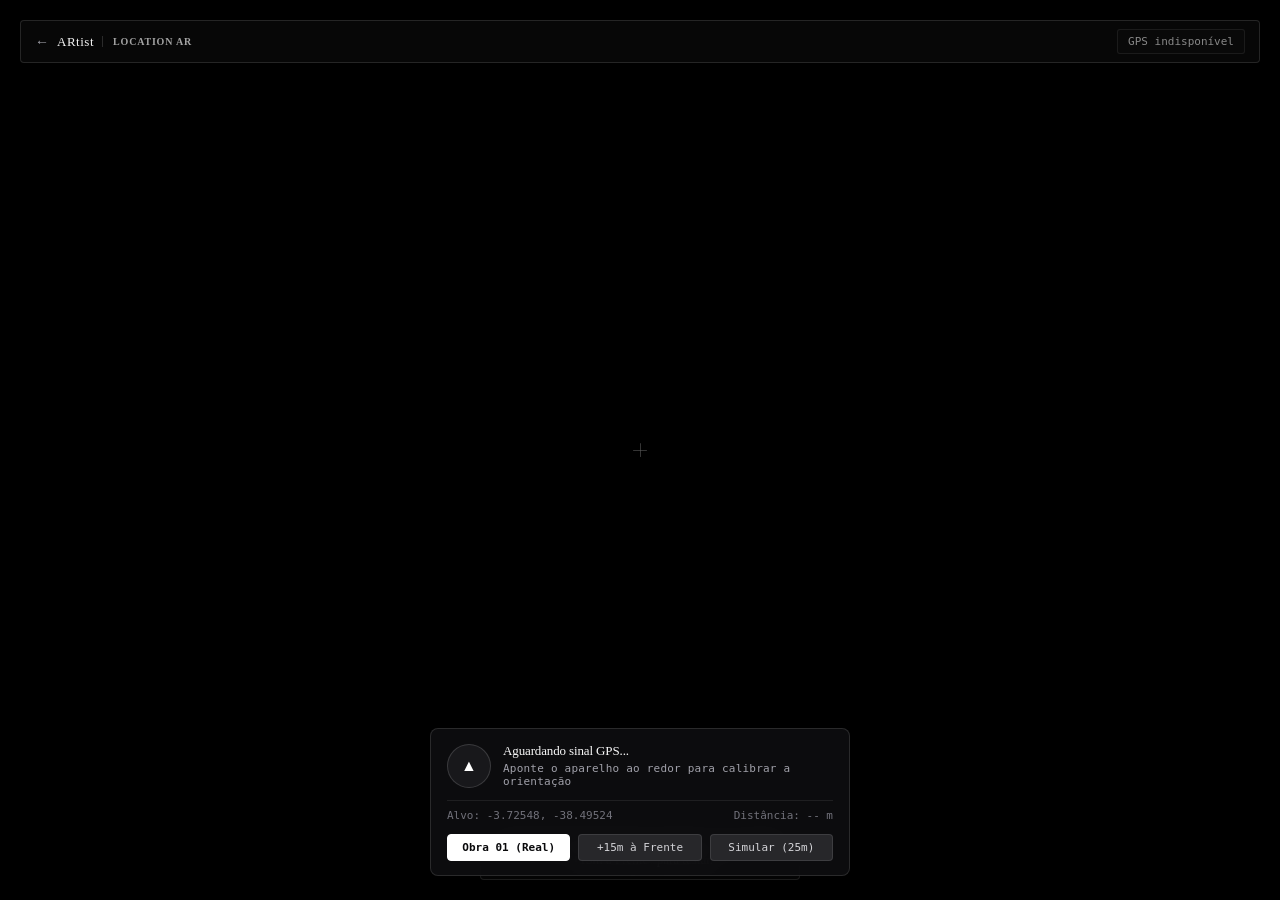
==== test-location.html @ b6c01a58 "feat(ar-nft): definir posicoes calibradas pelo usuario como padrao e adicionar suite tatil de estabi" ====
<!doctype html>
<html lang="pt-BR">
<head>
  <meta charset="utf-8" />
  <meta http-equiv="X-UA-Compatible" content="IE=edge" />
  <meta name="viewport" content="width=device-width, initial-scale=1.0, maximum-scale=1.0, user-scalable=no, viewport-fit=cover" />
  <meta name="theme-color" content="#09090b" />
  <title>ARtist • Location AR (LocAR.js)</title>

  <!-- Estilos da Interface WebAR -->
  <link rel="stylesheet" href="css/main.css" />

  <!--
    Mapeamento de Módulos ES (Import Map):
    Carrega o Three.js r170 e o LocAR.js v0.2.12 de alta precisão diretamente sem A-Frame.
  -->
  <script type="importmap">
  {
    "imports": {
      "three": "./js/libs/three.module.js",
      "locar": "./js/libs/locar.es.js"
    }
  }
  </script>

  <!-- Polyfill de suporte a Import Maps para navegadores legados (versão estável local) -->
  <script async src="js/libs/es-module-shims.js"></script>
</head>

<body class="locar-mode" style="margin: 0; overflow: hidden; background: #000000;">
  <!-- Canvas WebGL gerenciado pelo Three.js / LocAR -->
  <canvas id="webgl-canvas"></canvas>

  <!-- Retículo sutil no centro geométrico da câmera -->
  <div class="ar-center-reticle" id="center-reticle" aria-hidden="true"></div>

  <!-- Camada de Interface Superior e Inferior (WebAR HUD) -->
  <div class="ar-overlay">
    <!-- Cabeçalho -->
    <header class="ar-header">
      <div style="display: flex; align-items: center; gap: 8px;">
        <a href="index.html" style="color: #a1a1aa; text-decoration: none; font-size: 14px; font-weight: 500; display: inline-flex; align-items: center;" aria-label="Voltar ao início">
          ←
        </a>
        <span class="ar-title">ARtist</span>
        <span class="ar-badge">Location AR</span>
      </div>
      <span class="ar-meta-info" id="gps-status-badge">Iniciando sensores...</span>
    </header>

    <!-- Indicador de Status Central -->
    <div class="ar-instruction-container">
      <div class="ar-instruction" id="status-box">
        Iniciando câmera HD e sensores de movimento...
      </div>
    </div>

    <!-- HUD Inferior: Navegação Espacial e Calibração Direcional -->
    <footer class="ar-location-hud">
      <div class="ar-direction-row">
        <div class="ar-compass-dial" id="compass-dial">
          <div class="ar-compass-needle" id="compass-needle">▲</div>
        </div>
        <div class="ar-direction-content">
          <div class="ar-direction-title" id="direction-title">
            <span>Aguardando sinal GPS...</span>
            <span class="ar-aligned-badge" id="aligned-badge" style="display: none;"></span>
          </div>
          <div class="ar-direction-hint" id="direction-hint">
            Aponte o aparelho ao redor para calibrar a orientação
          </div>
        </div>
      </div>

      <div class="ar-location-stats">
        <span id="target-coords-text">Alvo: -3.72548, -38.49524</span>
        <span id="distance-text">Distância: -- m</span>
      </div>

      <div class="ar-location-actions">
        <button type="button" class="ar-action-btn is-active" id="btn-target-home">Obra 01 (Real)</button>
        <button type="button" class="ar-action-btn" id="btn-target-ahead">+15m à Frente</button>
        <button type="button" class="ar-action-btn" id="btn-target-simulate">Simular (25m)</button>
      </div>
    </footer>
  </div>

  <!-- Lógica Principal em ES Module com LocAR e Three.js -->
  <script type="module">
    import * as THREE from 'three';
    import { App } from 'locar';

    // Coordenadas geográficas reais da Obra 01 (-3.72548, -38.49524)
    const HOME_COORDS = {
      latitude: -3.7254797710047827,
      longitude: -38.49523751122274
    };

    let currentTarget = { ...HOME_COORDS };
    let currentTargetMode = 'home'; // 'home' | 'ahead' | 'simulate'

    let locarInstance = null;
    let appInstance = null;
    let pinSprite = null;
    let firstGpsReceived = false;

    // Variáveis de amortecimento suave (Lerp) dos ângulos
    let smoothedYaw = 0;
    let smoothedPitch = 0;
    let isAligned = false;

    // Elementos da interface
    const canvas = document.getElementById('webgl-canvas');
    const statusBox = document.getElementById('status-box');
    const gpsBadge = document.getElementById('gps-status-badge');
    const compassDial = document.getElementById('compass-dial');
    const compassNeedle = document.getElementById('compass-needle');
    const directionTitle = document.getElementById('direction-title');
    const directionHint = document.getElementById('direction-hint');
    const distanceText = document.getElementById('distance-text');
    const targetCoordsText = document.getElementById('target-coords-text');
    const alignedBadge = document.getElementById('aligned-badge');
    const centerReticle = document.getElementById('center-reticle');

    const btnHome = document.getElementById('btn-target-home');
    const btnAhead = document.getElementById('btn-target-ahead');
    const btnSimulate = document.getElementById('btn-target-simulate');

    // Criação do Sprite 2D de alta definição do Pin
    function createPinSprite() {
      const textureLoader = new THREE.TextureLoader();
      const pinTexture = textureLoader.load('assets/location/pin.png');
      pinTexture.colorSpace = THREE.SRGBColorSpace;

      const spriteMaterial = new THREE.SpriteMaterial({
        map: pinTexture,
        transparent: true,
        depthTest: false
      });

      const sprite = new THREE.Sprite(spriteMaterial);
      sprite.scale.set(4, 4, 1);
      return sprite;
    }

    // Cálculo geodésico de distância (Haversine)
    function calcDistance(lat1, lon1, lat2, lon2) {
      const R = 6371000;
      const dLat = (lat2 - lat1) * Math.PI / 180;
      const dLon = (lon2 - lon1) * Math.PI / 180;
      const a =
        Math.sin(dLat / 2) ** 2 +
        Math.cos(lat1 * Math.PI / 180) * Math.cos(lat2 * Math.PI / 180) *
        Math.sin(dLon / 2) ** 2;
      return R * 2 * Math.atan2(Math.sqrt(a), Math.sqrt(1 - a));
    }

    // Atualiza a posição do objeto no mundo 3D quando o alvo muda
    function repositionPinToTarget() {
      if (!locarInstance || !pinSprite) return;
      try {
        const [x, z] = locarInstance.lonLatToWorldCoords(currentTarget.longitude, currentTarget.latitude);
        pinSprite.position.set(x, 2.0, z);
      } catch (err) {
        console.warn('Posição inicial do LocAR ainda não determinada:', err);
      }
    }

    // Loop de renderização e cálculo da orientação espacial a 60 FPS
    function onAnimationFrame() {
      requestAnimationFrame(onAnimationFrame);

      if (!appInstance || !pinSprite || !locarInstance) return;

      // Animação sutil de levitação flutuante do pin
      const time = performance.now() * 0.0025;
      pinSprite.position.y = 2.0 + Math.sin(time) * 0.22;

      // Vetor entre a câmera e o alvo no espaço tridimensional
      const deltaWorld = new THREE.Vector3().subVectors(pinSprite.position, appInstance.camera.position);
      const distance3D = deltaWorld.length();

      // Escala dinâmica suave baseada na distância real
      const dynamicScale = Math.min(Math.max(distance3D * 0.22, 3.2), 30.0);
      pinSprite.scale.set(dynamicScale, dynamicScale, 1);

      // Transforma o vetor para o espaço local da câmera
      const invCamQuat = appInstance.camera.quaternion.clone().invert();
      const localTarget = deltaWorld.clone().applyQuaternion(invCamQuat);

      // Ângulo horizontal (Yaw: -180 a +180)
      const rawYawDeg = Math.atan2(localTarget.x, -localTarget.z) * (180 / Math.PI);

      // Ângulo vertical (Pitch: -90 a +90)
      const planeDistance = Math.hypot(localTarget.x, localTarget.z);
      const rawPitchDeg = Math.atan2(localTarget.y, Math.max(planeDistance, 0.001)) * (180 / Math.PI);

      // Interpolação suave (Lerp) contornando a transição de 180°/-180°
      let diffYaw = rawYawDeg - smoothedYaw;
      while (diffYaw > 180) diffYaw -= 360;
      while (diffYaw < -180) diffYaw += 360;
      smoothedYaw += diffYaw * 0.18;

      smoothedPitch += (rawPitchDeg - smoothedPitch) * 0.18;

      updateSpatialHUD(smoothedYaw, smoothedPitch, distance3D, localTarget.z < 0);
    }

    // Atualização de elementos da interface direcional
    function updateSpatialHUD(yaw, pitch, distance, isInFront) {
      const distFormatted = distance < 1000
        ? `${distance.toFixed(1)} m`
        : `${(distance / 1000).toFixed(2)} km`;
      distanceText.textContent = `Distância: ${distFormatted}`;

      compassNeedle.style.transform = `rotate(${yaw}deg)`;

      const absYaw = Math.abs(yaw);
      const absPitch = Math.abs(pitch);

      // Alinhado quando o alvo está na frente e dentro da margem de mira de ~18°
      const aligned = isInFront && absYaw < 18 && absPitch < 18;

      if (aligned !== isAligned) {
        isAligned = aligned;
        if (aligned) {
          compassDial.classList.add('is-aligned');
          centerReticle.classList.add('is-aligned');
          alignedBadge.style.display = 'inline-block';
        } else {
          compassDial.classList.remove('is-aligned');
          centerReticle.classList.remove('is-aligned');
          alignedBadge.style.display = 'none';
        }
      }

      if (aligned) {
        directionTitle.firstElementChild.textContent = 'Alvo em mira • À sua frente';
        compassNeedle.textContent = '◎';
        directionHint.textContent = `Pin visível a ${distFormatted} • Obra alinhada`;
        statusBox.textContent = `Alvo alinhado na câmera (${distFormatted})`;
        return;
      }

      compassNeedle.textContent = '▲';

      let yawText = '';
      if (absYaw >= 120) {
        yawText = `Gire para trás ↻ (${Math.round(absYaw)}°)`;
      } else if (yaw > 16) {
        yawText = `Gire para a direita → ${Math.round(yaw)}°`;
      } else if (yaw < -16) {
        yawText = `← Gire para a esquerda ${Math.round(absYaw)}°`;
      } else {
        yawText = 'Alvo alinhado horizontalmente';
      }

      let pitchText = '';
      if (pitch > 16) {
        pitchText = `Incline para cima ↑ (${Math.round(pitch)}°)`;
      } else if (pitch < -16) {
        pitchText = `Incline para baixo ↓ (${Math.round(absPitch)}°)`;
      } else {
        pitchText = 'Mantenha na horizontal';
      }

      directionTitle.firstElementChild.textContent = yawText;
      directionHint.textContent = `${pitchText} • Distância: ${distFormatted}`;
      statusBox.textContent = `${yawText} • ${pitchText}`;
    }

    // Troca de botões ativos
    function updateButtonStates(activeBtn) {
      [btnHome, btnAhead, btnSimulate].forEach(btn => btn.classList.remove('is-active'));
      activeBtn.classList.add('is-active');
    }

    // Ações dos botões de teste e calibração
    btnHome.addEventListener('click', () => {
      currentTargetMode = 'home';
      currentTarget = { ...HOME_COORDS };
      updateButtonStates(btnHome);
      targetCoordsText.textContent = `Alvo: ${currentTarget.latitude.toFixed(5)}, ${currentTarget.longitude.toFixed(5)}`;
      repositionPinToTarget();
      statusBox.textContent = 'Alvo definido para Obra 01 (-3.72548, -38.49524)';
    });

    btnAhead.addEventListener('click', () => {
      currentTargetMode = 'ahead';
      updateButtonStates(btnAhead);
      if (!appInstance || !pinSprite) return;

      // Coloca o pin 15m à frente na orientação atual da câmera
      const forward = new THREE.Vector3(0, 0, -1).applyQuaternion(appInstance.camera.quaternion);
      forward.y = 0;
      forward.normalize();

      const targetX = appInstance.camera.position.x + forward.x * 15;
      const targetZ = appInstance.camera.position.z + forward.z * 15;
      pinSprite.position.set(targetX, 2.0, targetZ);

      targetCoordsText.textContent = 'Alvo: +15m à sua frente';
      statusBox.textContent = 'Pin posicionado a 15 metros à frente para teste';
    });

    btnSimulate.addEventListener('click', () => {
      currentTargetMode = 'simulate';
      updateButtonStates(btnSimulate);
      if (!locarInstance) return;

      // Simula usuário a aproximadamente 25m ao sul do alvo real
      const simulatedLat = HOME_COORDS.latitude - 0.00022;
      const simulatedLon = HOME_COORDS.longitude;
      locarInstance.fakeGps(simulatedLon, simulatedLat);

      targetCoordsText.textContent = `Alvo: ${HOME_COORDS.latitude.toFixed(5)}, ${HOME_COORDS.longitude.toFixed(5)}`;
      statusBox.textContent = 'Posição simulada a ~25m do alvo real';
    });

    // Inicialização do LocAR
    async function initLocAR() {
      try {
        statusBox.textContent = 'Iniciando câmera HD e sensores de orientação...';

        appInstance = new App({
          cameraOptions: {
            hFov: 80,
            near: 0.1,
            far: 2000
          },
          canvas: canvas,
          videoConstraints: {
            video: {
              facingMode: { ideal: 'environment' },
              width: { ideal: 1920 },
              height: { ideal: 1080 }
            }
          },
          gpsOptions: {
            gpsMinDistance: 0.2,
            gpsMinAccuracy: 100
          },
          deviceOrientationOptions: {
            enabled: true,
            smoothingFactor: 0.2
          }
        });

        // Inicia a webcam e calibra orientação do dispositivo
        locarInstance = await appInstance.start();

        statusBox.textContent = 'Câmera HD conectada. Aguardando sinal GPS...';
        gpsBadge.textContent = 'Buscando GPS...';

        // Ouvinte de erros de geolocalização
        locarInstance.on('gpserror', (err) => {
          console.warn('Erro GPS:', err);
          gpsBadge.textContent = 'GPS indisponível';
          statusBox.textContent = 'Permissão de GPS negada ou sinal fraco. Use o botão "+15m à Frente" para testar.';
        });

        // Ouvinte de atualização de geolocalização
        locarInstance.on('gpsupdate', (ev) => {
          const { coords } = ev.position;
          const accuracyText = coords.accuracy ? `±${Math.round(coords.accuracy)}m` : 'ativo';
          gpsBadge.textContent = `GPS: ${accuracyText}`;

          if (!firstGpsReceived) {
            pinSprite = createPinSprite();
            // Em LocAR: add(object, longitude, latitude, elevation)
            locarInstance.add(pinSprite, currentTarget.longitude, currentTarget.latitude, 2.0);
            firstGpsReceived = true;
            statusBox.textContent = 'GPS calibrado • Obra posicionada';
          }

          if (currentTargetMode === 'home') {
            const dist = calcDistance(
              coords.latitude, coords.longitude,
              currentTarget.latitude, currentTarget.longitude
            );
            targetCoordsText.textContent = `Alvo: ${currentTarget.latitude.toFixed(5)}, ${currentTarget.longitude.toFixed(5)}`;
          }
        });

        // Inicia a leitura do GPS nativo do dispositivo
        locarInstance.startGps();

        // Inicia o loop de animação e acompanhamento espacial
        requestAnimationFrame(onAnimationFrame);

      } catch (err) {
        console.error('Falha ao inicializar LocAR:', err);
        statusBox.textContent = 'Erro ao acessar sensores: ' + (err.message || err.code || err);
        gpsBadge.textContent = 'Erro de permissão';
      }
    }

    // Inicia a aplicação
    initLocAR();
  </script>
</body>
</html>
---- css/main.css ----
/* ==========================================================================
   ARtist • Estilos Base para WebAR
   Design minimalista, funcional e neutro para intervenção artística.
   ========================================================================== */

* {
  box-sizing: border-box;
  margin: 0;
  padding: 0;
  -webkit-tap-highlight-color: transparent;
}

html, body {
  width: 100%;
  height: 100%;
  margin: 0;
  padding: 0;
  overflow: hidden;
  background-color: #000000;
  color: #ffffff;
  -webkit-font-smoothing: antialiased;
  -moz-osx-font-smoothing: grayscale;
}

/* --------------------------------------------------------------------------
   Estrutura de Câmera e Canvas 3D
   O AR.js calcula a proporção geométrica 1:1 via inline styles.
   O CSS garante z-index e posicionamento sem achatar o aspecto.
   -------------------------------------------------------------------------- */

#arjs-video {
  position: absolute !important;
  top: 0;
  left: 0;
  z-index: 1 !important;
}

/* Evita que vídeos de textura (assets) apareçam sobre o feed da câmera */
a-assets video,
#overlay-video {
  display: none !important;
  position: static !important;
}

/* --------------------------------------------------------------------------
   Suporte Específico para LocAR (Three.js puro)
   -------------------------------------------------------------------------- */
body.locar-mode {
  background: transparent !important;
}

body.locar-mode video {
  position: absolute !important;
  top: 0 !important;
  left: 0 !important;
  width: 100% !important;
  height: 100% !important;
  object-fit: cover !important;
  z-index: 1 !important;
  display: block !important;
}

#webgl-canvas {
  position: absolute;
  top: 0;
  left: 0;
  width: 100%;
  height: 100%;
  z-index: 2;
  pointer-events: none;
}

canvas.a-canvas {
  position: absolute !important;
  top: 0;
  left: 0;
  z-index: 2 !important;
  background-color: transparent !important;
}

/* Ocultar elementos padrão do A-Frame */
.a-enter-vr,
.a-enter-ar,
.a-orientation-modal {
  display: none !important;
}

/* --------------------------------------------------------------------------
   Camada de Interface (Overlay)
   -------------------------------------------------------------------------- */

.ar-overlay {
  position: fixed;
  inset: 0;
  pointer-events: none;
  z-index: 10;
  display: flex;
  flex-direction: column;
  justify-content: space-between;
  padding: 20px;
}

/* Cabeçalho superior */
.ar-header {
  pointer-events: auto;
  display: flex;
  justify-content: space-between;
  align-items: center;
  background: rgba(10, 10, 10, 0.78);
  border: 1px solid rgba(255, 255, 255, 0.12);
  border-radius: 4px;
  padding: 8px 14px;
}

.ar-title {
  font-size: 13px;
  font-weight: 500;
  letter-spacing: 0.04em;
  color: #f5f5f5;
}

.ar-badge {
  font-size: 10px;
  font-weight: 600;
  letter-spacing: 0.08em;
  text-transform: uppercase;
  color: #a3a3a3;
  border-left: 1px solid rgba(255, 255, 255, 0.15);
  padding-left: 10px;
}

/* Indicador central de orientação */
.ar-instruction-container {
  display: flex;
  justify-content: center;
  align-items: center;
}

.ar-instruction {
  pointer-events: auto;
  background: rgba(10, 10, 10, 0.82);
  border: 1px solid rgba(255, 255, 255, 0.15);
  border-radius: 4px;
  padding: 10px 18px;
  font-size: 13px;
  font-weight: 400;
  color: #e5e5e5;
  text-align: center;
  line-height: 1.4;
  max-width: 320px;
  transition: opacity 0.25s ease, transform 0.25s ease;
}

.ar-instruction.is-hidden {
  opacity: 0;
  pointer-events: none;
  transform: translateY(6px);
}

.ar-instruction strong {
  font-weight: 600;
  color: #ffffff;
}

/* Rodapé com metadados técnicos discretos */
.ar-meta-info {
  pointer-events: auto;
  align-self: center;
  font-size: 11px;
  font-family: ui-monospace, SFMono-Regular, "SF Mono", Menlo, Consolas, monospace;
  color: #888888;
  background: rgba(10, 10, 10, 0.7);
  border: 1px solid rgba(255, 255, 255, 0.08);
  padding: 5px 10px;
  border-radius: 3px;
}

/* --------------------------------------------------------------------------
   Carregador NFT (AR.js)
   Design minimalista, sem loaders coloridos ou animações chamativas
   -------------------------------------------------------------------------- */

.arjs-loader {
  position: fixed;
  inset: 0;
  background-color: #0c0c0e;
  z-index: 99999;
  display: flex;
  flex-direction: column;
  justify-content: center;
  align-items: center;
  gap: 10px;
  padding: 24px;
  transition: opacity 0.35s ease, visibility 0.35s ease;
}

.arjs-loader.is-hidden {
  opacity: 0;
  visibility: hidden;
  pointer-events: none;
}

.arjs-loader-title {
  font-size: 14px;
  font-weight: 500;
  letter-spacing: -0.01em;
  color: #fafafa;
}

.arjs-loader-detail {
  font-size: 11px;
  font-family: ui-monospace, SFMono-Regular, "SF Mono", Menlo, monospace;
  color: #71717a;
  letter-spacing: 0.04em;
}

/* --------------------------------------------------------------------------
   HUD de Orientação Espacial e Navegação (Location AR)
   Design minimalista, contraste limpo e transições suaves
   -------------------------------------------------------------------------- */

.ar-location-hud {
  pointer-events: auto;
  position: fixed;
  bottom: 24px;
  left: 50%;
  transform: translateX(-50%);
  width: calc(100% - 32px);
  max-width: 420px;
  background: rgba(14, 14, 16, 0.92);
  border: 1px solid rgba(255, 255, 255, 0.12);
  border-radius: 8px;
  padding: 14px 16px;
  display: flex;
  flex-direction: column;
  gap: 12px;
  z-index: 40;
  backdrop-filter: blur(12px);
  -webkit-backdrop-filter: blur(12px);
  box-shadow: 0 8px 32px rgba(0, 0, 0, 0.6);
  box-sizing: border-box;
}

.ar-direction-row {
  display: flex;
  align-items: center;
  gap: 12px;
}

.ar-compass-dial {
  width: 44px;
  height: 44px;
  border-radius: 50%;
  border: 1px solid rgba(255, 255, 255, 0.15);
  background: #18181b;
  display: flex;
  align-items: center;
  justify-content: center;
  flex-shrink: 0;
  position: relative;
}

.ar-compass-needle {
  width: 22px;
  height: 22px;
  display: flex;
  align-items: center;
  justify-content: center;
  color: #ffffff;
  font-size: 16px;
  transition: transform 0.08s linear;
  will-change: transform;
}

.ar-direction-content {
  display: flex;
  flex-direction: column;
  gap: 3px;
  flex: 1;
  min-width: 0;
}

.ar-direction-title {
  font-size: 13px;
  font-weight: 500;
  color: #fafafa;
  letter-spacing: -0.01em;
  display: flex;
  align-items: center;
  gap: 6px;
}

.ar-direction-hint {
  font-size: 11px;
  font-family: ui-monospace, SFMono-Regular, "SF Mono", Menlo, monospace;
  color: #a1a1aa;
  letter-spacing: 0.02em;
}

.ar-location-stats {
  display: flex;
  justify-content: space-between;
  align-items: center;
  border-top: 1px solid rgba(255, 255, 255, 0.08);
  padding-top: 8px;
  font-size: 11px;
  font-family: ui-monospace, SFMono-Regular, "SF Mono", Menlo, monospace;
  color: #71717a;
}

.ar-location-stats strong {
  color: #e4e4e7;
  font-weight: 500;
}

.ar-location-actions {
  display: flex;
  gap: 8px;
}

.ar-action-btn {
  flex: 1;
  padding: 6px 10px;
  font-size: 11px;
  font-family: ui-monospace, SFMono-Regular, "SF Mono", Menlo, monospace;
  background: #27272a;
  color: #d4d4d8;
  border: 1px solid rgba(255, 255, 255, 0.1);
  border-radius: 4px;
  cursor: pointer;
  transition: background 0.15s ease, color 0.15s ease;
  white-space: nowrap;
  text-align: center;
}

.ar-action-btn:active {
  background: #3f3f46;
  color: #ffffff;
}

.ar-action-btn.is-active {
  background: #ffffff;
  color: #09090b;
  font-weight: 600;
  border-color: #ffffff;
}

.ar-aligned-badge {
  display: inline-block;
  width: 6px;
  height: 6px;
  border-radius: 50%;
  background: #22c55e;
  box-shadow: 0 0 8px rgba(34, 197, 94, 0.8);
}

.ar-compass-dial.is-aligned {
  border-color: #22c55e;
  background: rgba(34, 197, 94, 0.12);
  box-shadow: 0 0 16px rgba(34, 197, 94, 0.35);
}

.ar-compass-dial.is-aligned .ar-compass-needle {
  color: #22c55e;
}

/* Retículo Central de Mira AR */
.ar-center-reticle {
  position: fixed;
  top: 50%;
  left: 50%;
  width: 40px;
  height: 40px;
  transform: translate(-50%, -50%);
  pointer-events: none;
  z-index: 20;
  display: flex;
  align-items: center;
  justify-content: center;
  opacity: 0.35;
  transition: opacity 0.25s ease, transform 0.25s ease, border-color 0.25s ease;
}

.ar-center-reticle::before,
.ar-center-reticle::after {
  content: '';
  position: absolute;
  background: rgba(255, 255, 255, 0.6);
  border-radius: 1px;
}

.ar-center-reticle::before {
  width: 14px;
  height: 1px;
}

.ar-center-reticle::after {
  width: 1px;
  height: 14px;
}

.ar-center-reticle.is-aligned {
  opacity: 1;
  transform: translate(-50%, -50%) scale(1.15);
}

.ar-center-reticle.is-aligned::before,
.ar-center-reticle.is-aligned::after {
  background: #22c55e;
  box-shadow: 0 0 8px #22c55e;
}

/* Modal de Permissão iOS LocAR estilizado */
.locar-device-orientation-permission-modal {
  background: rgba(9, 9, 11, 0.88) !important;
  backdrop-filter: blur(16px) !important;
  -webkit-backdrop-filter: blur(16px) !important;
}

.locar-device-orientation-permission-inner {
  background: #141416 !important;
  border: 1px solid rgba(255, 255, 255, 0.12) !important;
  border-radius: 12px !important;
  box-shadow: 0 20px 40px rgba(0, 0, 0, 0.7) !important;
}

.locar-device-orientation-permission-message {
  color: #fafafa !important;
  font-size: 14px !important;
  line-height: 1.5 !important;
}

.locar-device-orientation-permission-button {
  color: #3b82f6 !important;
  font-weight: 600 !important;
}

/* --------------------------------------------------------------------------
   Painel de Ajuste Fino e Calibração WebAR NFT
   Permite ajuste milimétrico de tamanho e posição em tempo real no mobile
   -------------------------------------------------------------------------- */

.ar-calib-toggle {
  pointer-events: auto;
  background: rgba(20, 20, 24, 0.85);
  border: 1px solid rgba(255, 255, 255, 0.25);
  border-radius: 6px;
  color: #ffffff;
  font-size: 11px;
  font-weight: 500;
  letter-spacing: 0.05em;
  padding: 6px 12px;
  cursor: pointer;
  display: inline-flex;
  align-items: center;
  gap: 6px;
  transition: all 0.2s ease;
  backdrop-filter: blur(8px);
  -webkit-backdrop-filter: blur(8px);
}

.ar-calib-toggle:active {
  background: rgba(255, 255, 255, 0.15);
  transform: scale(0.96);
}

.ar-calib-panel {
  pointer-events: auto;
  position: fixed;
  left: 12px;
  right: 12px;
  bottom: 16px;
  max-width: 440px;
  margin: 0 auto;
  background: rgba(12, 12, 15, 0.94);
  border: 1px solid rgba(255, 255, 255, 0.18);
  border-radius: 12px;
  padding: 14px 16px;
  box-shadow: 0 16px 36px rgba(0, 0, 0, 0.85);
  backdrop-filter: blur(16px);
  -webkit-backdrop-filter: blur(16px);
  z-index: 1000;
  display: flex;
  flex-direction: column;
  gap: 10px;
  transition: transform 0.25s cubic-bezier(0.16, 1, 0.3, 1), opacity 0.25s ease;
}

.ar-calib-panel.is-hidden {
  opacity: 0;
  pointer-events: none;
  transform: translateY(20px);
}

.ar-calib-header {
  display: flex;
  justify-content: space-between;
  align-items: center;
  border-bottom: 1px solid rgba(255, 255, 255, 0.1);
  padding-bottom: 8px;
}

.ar-calib-title {
  font-size: 12px;
  font-weight: 600;
  letter-spacing: 0.04em;
  text-transform: uppercase;
  color: #e2e8f0;
}

.ar-calib-close {
  background: transparent;
  border: none;
  color: #94a3b8;
  font-size: 18px;
  line-height: 1;
  padding: 4px 8px;
  cursor: pointer;
}

.ar-calib-grid {
  display: flex;
  flex-direction: column;
  gap: 8px;
}

.ar-calib-row {
  display: flex;
  justify-content: space-between;
  align-items: center;
  gap: 10px;
}

.ar-calib-label {
  font-size: 11px;
  color: #cbd5e1;
  font-weight: 500;
}

.ar-calib-actions {
  display: flex;
  gap: 6px;
}

.ar-calib-btn {
  background: rgba(255, 255, 255, 0.08);
  border: 1px solid rgba(255, 255, 255, 0.18);
  color: #f8fafc;
  font-size: 11px;
  font-weight: 500;
  padding: 6px 12px;
  min-height: 34px;
  border-radius: 6px;
  cursor: pointer;
  touch-action: manipulation;
  transition: background 0.15s ease, transform 0.1s ease;
}

.ar-calib-btn:active {
  background: rgba(255, 255, 255, 0.25);
  transform: scale(0.95);
}

.ar-calib-footer {
  display: flex;
  justify-content: space-between;
  align-items: center;
  border-top: 1px solid rgba(255, 255, 255, 0.1);
  padding-top: 8px;
  margin-top: 2px;
}

.ar-calib-btn-reset {
  background: transparent;
  border: 1px solid rgba(239, 68, 68, 0.4);
  color: #f87171;
  font-size: 10px;
  padding: 4px 8px;
  border-radius: 4px;
  cursor: pointer;
}

.ar-calib-status {
  font-size: 10px;
  font-family: ui-monospace, SFMono-Regular, monospace;
  color: #94a3b8;
}

/* Abas de Navegação no Painel */
.ar-calib-tabs {
  display: flex;
  gap: 6px;
  background: rgba(255, 255, 255, 0.04);
  padding: 3px;
  border-radius: 8px;
  border: 1px solid rgba(255, 255, 255, 0.08);
}

.ar-calib-tab {
  flex: 1;
  background: transparent;
  border: none;
  color: #94a3b8;
  font-size: 11px;
  font-weight: 500;
  padding: 6px 10px;
  border-radius: 6px;
  cursor: pointer;
  transition: all 0.2s ease;
  text-align: center;
}

.ar-calib-tab.is-active {
  background: rgba(255, 255, 255, 0.15);
  color: #ffffff;
  font-weight: 600;
  box-shadow: 0 2px 6px rgba(0, 0, 0, 0.3);
}

.ar-calib-section {
  display: flex;
  flex-direction: column;
  gap: 8px;
}

.ar-calib-section.is-hidden {
  display: none;
}

.ar-calib-presets {
  display: grid;
  grid-template-columns: repeat(3, 1fr);
  gap: 6px;
  margin-bottom: 4px;
}

.ar-calib-preset-btn {
  background: rgba(255, 255, 255, 0.06);
  border: 1px solid rgba(255, 255, 255, 0.15);
  color: #cbd5e1;
  font-size: 10px;
  font-weight: 500;
  padding: 8px 4px;
  border-radius: 6px;
  cursor: pointer;
  text-align: center;
  transition: all 0.15s ease;
}

.ar-calib-preset-btn.is-active {
  background: rgba(59, 130, 246, 0.25);
  border-color: rgba(59, 130, 246, 0.7);
  color: #ffffff;
  font-weight: 600;
}

.ar-calib-val-badge {
  font-family: ui-monospace, SFMono-Regular, monospace;
  font-size: 10px;
  background: rgba(255, 255, 255, 0.08);
  padding: 2px 6px;
  border-radius: 4px;
  color: #38bdf8;
  margin-left: 4px;
}
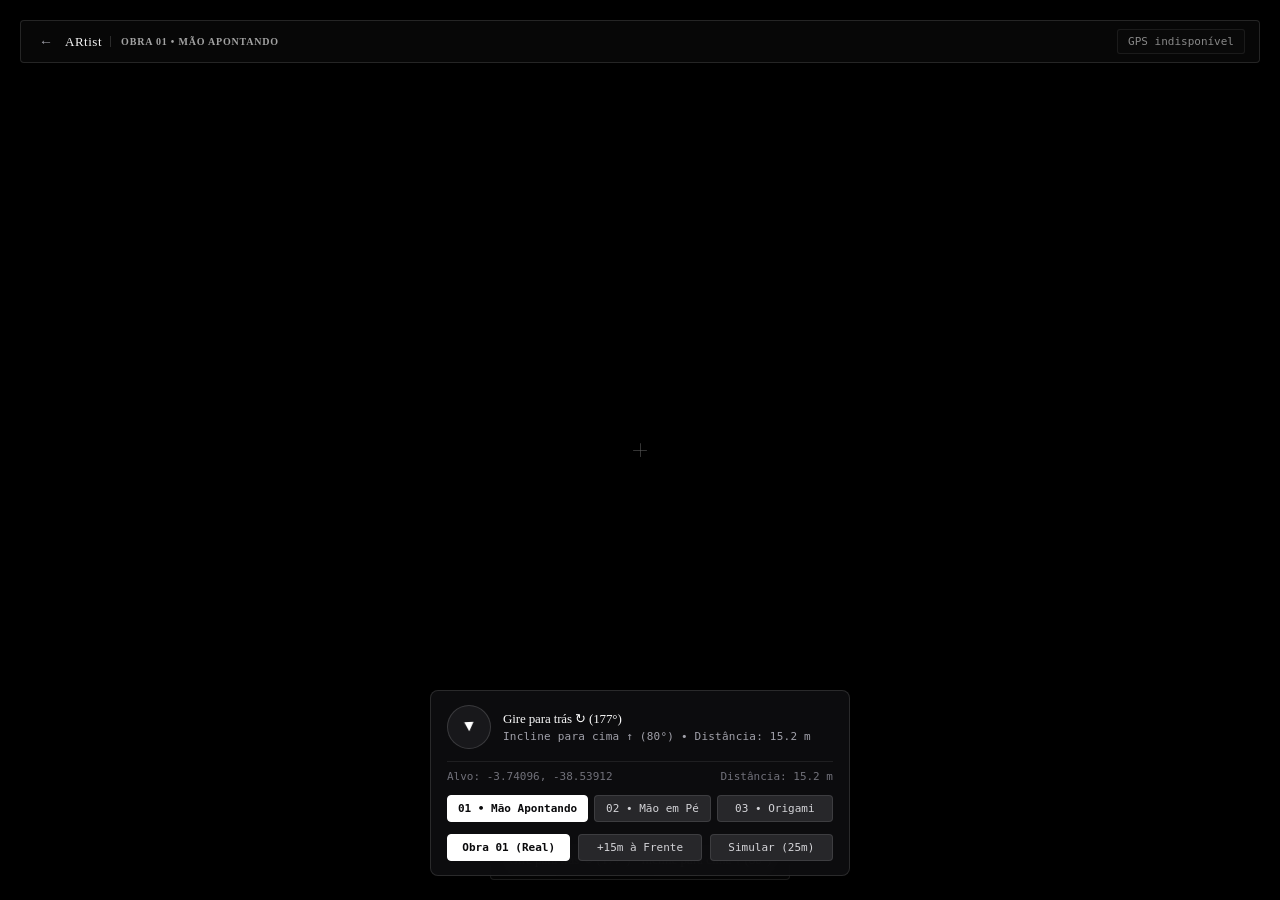
==== commit 99cc22d8: "feat: implement 3D geolocation WebAR architecture with Three.js and LocAR.js" ====
--- a/test-location.html
+++ b/test-location.html
@@ -3,17 +3,12 @@
 <head>
   <meta charset="utf-8" />
   <meta http-equiv="X-UA-Compatible" content="IE=edge" />
-  <meta name="viewport" content="width=device-width, initial-scale=1.0, maximum-scale=1.0, user-scalable=no, viewport-fit=cover" />
+  <meta name="viewport" content="width=device-width, initial-scale=1.0, viewport-fit=cover" />
   <meta name="theme-color" content="#09090b" />
-  <title>ARtist • Location AR (LocAR.js)</title>
+  <title>ARtist • Laboratório Location AR (3D)</title>
 
-  <!-- Estilos da Interface WebAR -->
   <link rel="stylesheet" href="css/main.css" />
 
-  <!--
-    Mapeamento de Módulos ES (Import Map):
-    Carrega o Three.js r170 e o LocAR.js v0.2.12 de alta precisão diretamente sem A-Frame.
-  -->
   <script type="importmap">
   {
     "imports": {
@@ -22,49 +17,46 @@
     }
   }
   </script>
-
-  <!-- Polyfill de suporte a Import Maps para navegadores legados (versão estável local) -->
   <script async src="js/libs/es-module-shims.js"></script>
 </head>
 
-<body class="locar-mode" style="margin: 0; overflow: hidden; background: #000000;">
-  <!-- Canvas WebGL gerenciado pelo Three.js / LocAR -->
-  <canvas id="webgl-canvas"></canvas>
-
-  <!-- Retículo sutil no centro geométrico da câmera -->
+<body class="locar-mode">
+  <canvas id="webgl-canvas" aria-hidden="true"></canvas>
   <div class="ar-center-reticle" id="center-reticle" aria-hidden="true"></div>
 
-  <!-- Camada de Interface Superior e Inferior (WebAR HUD) -->
   <div class="ar-overlay">
-    <!-- Cabeçalho -->
     <header class="ar-header">
-      <div style="display: flex; align-items: center; gap: 8px;">
-        <a href="index.html" style="color: #a1a1aa; text-decoration: none; font-size: 14px; font-weight: 500; display: inline-flex; align-items: center;" aria-label="Voltar ao início">
-          ←
-        </a>
-        <span class="ar-title">ARtist</span>
-        <span class="ar-badge">Location AR</span>
+      <div class="ar-header-group">
+        <a href="index.html" class="ar-back-link" aria-label="Voltar ao início">←</a>
+        <h1 class="ar-title">ARtist</h1>
+        <span class="ar-badge" id="installation-badge">Obra 01 • Mão Apontando</span>
       </div>
       <span class="ar-meta-info" id="gps-status-badge">Iniciando sensores...</span>
     </header>
 
-    <!-- Indicador de Status Central -->
-    <div class="ar-instruction-container">
-      <div class="ar-instruction" id="status-box">
-        Iniciando câmera HD e sensores de movimento...
+    <main class="ar-instruction-container">
+      <div>
+        <div class="ar-instruction" id="status-box" role="status" aria-live="polite">
+          Iniciando câmera HD e sensores de movimento...
+        </div>
+        <div class="ar-model-progress" id="model-progress-container" hidden>
+          <label class="ar-model-progress-label" id="model-progress-label" for="model-progress">
+            Carregando modelo 3D...
+          </label>
+          <progress id="model-progress" class="ar-progress-bar" max="100"></progress>
+        </div>
       </div>
-    </div>
+    </main>
 
-    <!-- HUD Inferior: Navegação Espacial e Calibração Direcional -->
     <footer class="ar-location-hud">
       <div class="ar-direction-row">
-        <div class="ar-compass-dial" id="compass-dial">
+        <div class="ar-compass-dial" id="compass-dial" aria-hidden="true">
           <div class="ar-compass-needle" id="compass-needle">▲</div>
         </div>
         <div class="ar-direction-content">
-          <div class="ar-direction-title" id="direction-title">
-            <span>Aguardando sinal GPS...</span>
-            <span class="ar-aligned-badge" id="aligned-badge" style="display: none;"></span>
+          <div class="ar-direction-title">
+            <span id="direction-title-text">Aguardando sinal GPS...</span>
+            <span class="ar-aligned-badge" id="aligned-badge" hidden aria-hidden="true"></span>
           </div>
           <div class="ar-direction-hint" id="direction-hint">
             Aponte o aparelho ao redor para calibrar a orientação
@@ -73,330 +65,39 @@
       </div>
 
       <div class="ar-location-stats">
-        <span id="target-coords-text">Alvo: -3.72548, -38.49524</span>
+        <span id="target-coords-text">Alvo: -3.74096, -38.53912</span>
         <span id="distance-text">Distância: -- m</span>
       </div>
 
+      <div class="ar-installation-switcher" role="group" aria-label="Selecionar obra 3D">
+        <button type="button" class="ar-action-btn is-active" data-installation-id="01">01 • Mão Apontando</button>
+        <button type="button" class="ar-action-btn" data-installation-id="02">02 • Mão em Pé</button>
+        <button type="button" class="ar-action-btn" data-installation-id="03">03 • Origami</button>
+      </div>
+
       <div class="ar-location-actions">
-        <button type="button" class="ar-action-btn is-active" id="btn-target-home">Obra 01 (Real)</button>
+        <button type="button" class="ar-action-btn is-active" id="btn-target-location">Obra 01 (Real)</button>
         <button type="button" class="ar-action-btn" id="btn-target-ahead">+15m à Frente</button>
         <button type="button" class="ar-action-btn" id="btn-target-simulate">Simular (25m)</button>
       </div>
     </footer>
   </div>
 
-  <!-- Lógica Principal em ES Module com LocAR e Three.js -->
   <script type="module">
-    import * as THREE from 'three';
-    import { App } from 'locar';
+    import { bootLocationArPage } from './js/location/location-page-bootstrap.js';
 
-    // Coordenadas geográficas reais da Obra 01 (-3.72548, -38.49524)
-    const HOME_COORDS = {
-      latitude: -3.7254797710047827,
-      longitude: -38.49523751122274
-    };
+    const params = new URLSearchParams(window.location.search);
+    const requestedId = params.get('obra');
+    const validIds = ['01', '02', '03'];
+    const initialId = validIds.includes(requestedId) ? requestedId : '01';
 
-    let currentTarget = { ...HOME_COORDS };
-    let currentTargetMode = 'home'; // 'home' | 'ahead' | 'simulate'
-
-    let locarInstance = null;
-    let appInstance = null;
-    let pinSprite = null;
-    let firstGpsReceived = false;
-
-    // Variáveis de amortecimento suave (Lerp) dos ângulos
-    let smoothedYaw = 0;
-    let smoothedPitch = 0;
-    let isAligned = false;
-
-    // Elementos da interface
-    const canvas = document.getElementById('webgl-canvas');
-    const statusBox = document.getElementById('status-box');
-    const gpsBadge = document.getElementById('gps-status-badge');
-    const compassDial = document.getElementById('compass-dial');
-    const compassNeedle = document.getElementById('compass-needle');
-    const directionTitle = document.getElementById('direction-title');
-    const directionHint = document.getElementById('direction-hint');
-    const distanceText = document.getElementById('distance-text');
-    const targetCoordsText = document.getElementById('target-coords-text');
-    const alignedBadge = document.getElementById('aligned-badge');
-    const centerReticle = document.getElementById('center-reticle');
-
-    const btnHome = document.getElementById('btn-target-home');
-    const btnAhead = document.getElementById('btn-target-ahead');
-    const btnSimulate = document.getElementById('btn-target-simulate');
-
-    // Criação do Sprite 2D de alta definição do Pin
-    function createPinSprite() {
-      const textureLoader = new THREE.TextureLoader();
-      const pinTexture = textureLoader.load('assets/location/pin.png');
-      pinTexture.colorSpace = THREE.SRGBColorSpace;
-
-      const spriteMaterial = new THREE.SpriteMaterial({
-        map: pinTexture,
-        transparent: true,
-        depthTest: false
+    if (initialId !== '01') {
+      document.querySelectorAll('[data-installation-id]').forEach((button) => {
+        button.classList.toggle('is-active', button.dataset.installationId === initialId);
       });
-
-      const sprite = new THREE.Sprite(spriteMaterial);
-      sprite.scale.set(4, 4, 1);
-      return sprite;
     }
 
-    // Cálculo geodésico de distância (Haversine)
-    function calcDistance(lat1, lon1, lat2, lon2) {
-      const R = 6371000;
-      const dLat = (lat2 - lat1) * Math.PI / 180;
-      const dLon = (lon2 - lon1) * Math.PI / 180;
-      const a =
-        Math.sin(dLat / 2) ** 2 +
-        Math.cos(lat1 * Math.PI / 180) * Math.cos(lat2 * Math.PI / 180) *
-        Math.sin(dLon / 2) ** 2;
-      return R * 2 * Math.atan2(Math.sqrt(a), Math.sqrt(1 - a));
-    }
-
-    // Atualiza a posição do objeto no mundo 3D quando o alvo muda
-    function repositionPinToTarget() {
-      if (!locarInstance || !pinSprite) return;
-      try {
-        const [x, z] = locarInstance.lonLatToWorldCoords(currentTarget.longitude, currentTarget.latitude);
-        pinSprite.position.set(x, 2.0, z);
-      } catch (err) {
-        console.warn('Posição inicial do LocAR ainda não determinada:', err);
-      }
-    }
-
-    // Loop de renderização e cálculo da orientação espacial a 60 FPS
-    function onAnimationFrame() {
-      requestAnimationFrame(onAnimationFrame);
-
-      if (!appInstance || !pinSprite || !locarInstance) return;
-
-      // Animação sutil de levitação flutuante do pin
-      const time = performance.now() * 0.0025;
-      pinSprite.position.y = 2.0 + Math.sin(time) * 0.22;
-
-      // Vetor entre a câmera e o alvo no espaço tridimensional
-      const deltaWorld = new THREE.Vector3().subVectors(pinSprite.position, appInstance.camera.position);
-      const distance3D = deltaWorld.length();
-
-      // Escala dinâmica suave baseada na distância real
-      const dynamicScale = Math.min(Math.max(distance3D * 0.22, 3.2), 30.0);
-      pinSprite.scale.set(dynamicScale, dynamicScale, 1);
-
-      // Transforma o vetor para o espaço local da câmera
-      const invCamQuat = appInstance.camera.quaternion.clone().invert();
-      const localTarget = deltaWorld.clone().applyQuaternion(invCamQuat);
-
-      // Ângulo horizontal (Yaw: -180 a +180)
-      const rawYawDeg = Math.atan2(localTarget.x, -localTarget.z) * (180 / Math.PI);
-
-      // Ângulo vertical (Pitch: -90 a +90)
-      const planeDistance = Math.hypot(localTarget.x, localTarget.z);
-      const rawPitchDeg = Math.atan2(localTarget.y, Math.max(planeDistance, 0.001)) * (180 / Math.PI);
-
-      // Interpolação suave (Lerp) contornando a transição de 180°/-180°
-      let diffYaw = rawYawDeg - smoothedYaw;
-      while (diffYaw > 180) diffYaw -= 360;
-      while (diffYaw < -180) diffYaw += 360;
-      smoothedYaw += diffYaw * 0.18;
-
-      smoothedPitch += (rawPitchDeg - smoothedPitch) * 0.18;
-
-      updateSpatialHUD(smoothedYaw, smoothedPitch, distance3D, localTarget.z < 0);
-    }
-
-    // Atualização de elementos da interface direcional
-    function updateSpatialHUD(yaw, pitch, distance, isInFront) {
-      const distFormatted = distance < 1000
-        ? `${distance.toFixed(1)} m`
-        : `${(distance / 1000).toFixed(2)} km`;
-      distanceText.textContent = `Distância: ${distFormatted}`;
-
-      compassNeedle.style.transform = `rotate(${yaw}deg)`;
-
-      const absYaw = Math.abs(yaw);
-      const absPitch = Math.abs(pitch);
-
-      // Alinhado quando o alvo está na frente e dentro da margem de mira de ~18°
-      const aligned = isInFront && absYaw < 18 && absPitch < 18;
-
-      if (aligned !== isAligned) {
-        isAligned = aligned;
-        if (aligned) {
-          compassDial.classList.add('is-aligned');
-          centerReticle.classList.add('is-aligned');
-          alignedBadge.style.display = 'inline-block';
-        } else {
-          compassDial.classList.remove('is-aligned');
-          centerReticle.classList.remove('is-aligned');
-          alignedBadge.style.display = 'none';
-        }
-      }
-
-      if (aligned) {
-        directionTitle.firstElementChild.textContent = 'Alvo em mira • À sua frente';
-        compassNeedle.textContent = '◎';
-        directionHint.textContent = `Pin visível a ${distFormatted} • Obra alinhada`;
-        statusBox.textContent = `Alvo alinhado na câmera (${distFormatted})`;
-        return;
-      }
-
-      compassNeedle.textContent = '▲';
-
-      let yawText = '';
-      if (absYaw >= 120) {
-        yawText = `Gire para trás ↻ (${Math.round(absYaw)}°)`;
-      } else if (yaw > 16) {
-        yawText = `Gire para a direita → ${Math.round(yaw)}°`;
-      } else if (yaw < -16) {
-        yawText = `← Gire para a esquerda ${Math.round(absYaw)}°`;
-      } else {
-        yawText = 'Alvo alinhado horizontalmente';
-      }
-
-      let pitchText = '';
-      if (pitch > 16) {
-        pitchText = `Incline para cima ↑ (${Math.round(pitch)}°)`;
-      } else if (pitch < -16) {
-        pitchText = `Incline para baixo ↓ (${Math.round(absPitch)}°)`;
-      } else {
-        pitchText = 'Mantenha na horizontal';
-      }
-
-      directionTitle.firstElementChild.textContent = yawText;
-      directionHint.textContent = `${pitchText} • Distância: ${distFormatted}`;
-      statusBox.textContent = `${yawText} • ${pitchText}`;
-    }
-
-    // Troca de botões ativos
-    function updateButtonStates(activeBtn) {
-      [btnHome, btnAhead, btnSimulate].forEach(btn => btn.classList.remove('is-active'));
-      activeBtn.classList.add('is-active');
-    }
-
-    // Ações dos botões de teste e calibração
-    btnHome.addEventListener('click', () => {
-      currentTargetMode = 'home';
-      currentTarget = { ...HOME_COORDS };
-      updateButtonStates(btnHome);
-      targetCoordsText.textContent = `Alvo: ${currentTarget.latitude.toFixed(5)}, ${currentTarget.longitude.toFixed(5)}`;
-      repositionPinToTarget();
-      statusBox.textContent = 'Alvo definido para Obra 01 (-3.72548, -38.49524)';
-    });
-
-    btnAhead.addEventListener('click', () => {
-      currentTargetMode = 'ahead';
-      updateButtonStates(btnAhead);
-      if (!appInstance || !pinSprite) return;
-
-      // Coloca o pin 15m à frente na orientação atual da câmera
-      const forward = new THREE.Vector3(0, 0, -1).applyQuaternion(appInstance.camera.quaternion);
-      forward.y = 0;
-      forward.normalize();
-
-      const targetX = appInstance.camera.position.x + forward.x * 15;
-      const targetZ = appInstance.camera.position.z + forward.z * 15;
-      pinSprite.position.set(targetX, 2.0, targetZ);
-
-      targetCoordsText.textContent = 'Alvo: +15m à sua frente';
-      statusBox.textContent = 'Pin posicionado a 15 metros à frente para teste';
-    });
-
-    btnSimulate.addEventListener('click', () => {
-      currentTargetMode = 'simulate';
-      updateButtonStates(btnSimulate);
-      if (!locarInstance) return;
-
-      // Simula usuário a aproximadamente 25m ao sul do alvo real
-      const simulatedLat = HOME_COORDS.latitude - 0.00022;
-      const simulatedLon = HOME_COORDS.longitude;
-      locarInstance.fakeGps(simulatedLon, simulatedLat);
-
-      targetCoordsText.textContent = `Alvo: ${HOME_COORDS.latitude.toFixed(5)}, ${HOME_COORDS.longitude.toFixed(5)}`;
-      statusBox.textContent = 'Posição simulada a ~25m do alvo real';
-    });
-
-    // Inicialização do LocAR
-    async function initLocAR() {
-      try {
-        statusBox.textContent = 'Iniciando câmera HD e sensores de orientação...';
-
-        appInstance = new App({
-          cameraOptions: {
-            hFov: 80,
-            near: 0.1,
-            far: 2000
-          },
-          canvas: canvas,
-          videoConstraints: {
-            video: {
-              facingMode: { ideal: 'environment' },
-              width: { ideal: 1920 },
-              height: { ideal: 1080 }
-            }
-          },
-          gpsOptions: {
-            gpsMinDistance: 0.2,
-            gpsMinAccuracy: 100
-          },
-          deviceOrientationOptions: {
-            enabled: true,
-            smoothingFactor: 0.2
-          }
-        });
-
-        // Inicia a webcam e calibra orientação do dispositivo
-        locarInstance = await appInstance.start();
-
-        statusBox.textContent = 'Câmera HD conectada. Aguardando sinal GPS...';
-        gpsBadge.textContent = 'Buscando GPS...';
-
-        // Ouvinte de erros de geolocalização
-        locarInstance.on('gpserror', (err) => {
-          console.warn('Erro GPS:', err);
-          gpsBadge.textContent = 'GPS indisponível';
-          statusBox.textContent = 'Permissão de GPS negada ou sinal fraco. Use o botão "+15m à Frente" para testar.';
-        });
-
-        // Ouvinte de atualização de geolocalização
-        locarInstance.on('gpsupdate', (ev) => {
-          const { coords } = ev.position;
-          const accuracyText = coords.accuracy ? `±${Math.round(coords.accuracy)}m` : 'ativo';
-          gpsBadge.textContent = `GPS: ${accuracyText}`;
-
-          if (!firstGpsReceived) {
-            pinSprite = createPinSprite();
-            // Em LocAR: add(object, longitude, latitude, elevation)
-            locarInstance.add(pinSprite, currentTarget.longitude, currentTarget.latitude, 2.0);
-            firstGpsReceived = true;
-            statusBox.textContent = 'GPS calibrado • Obra posicionada';
-          }
-
-          if (currentTargetMode === 'home') {
-            const dist = calcDistance(
-              coords.latitude, coords.longitude,
-              currentTarget.latitude, currentTarget.longitude
-            );
-            targetCoordsText.textContent = `Alvo: ${currentTarget.latitude.toFixed(5)}, ${currentTarget.longitude.toFixed(5)}`;
-          }
-        });
-
-        // Inicia a leitura do GPS nativo do dispositivo
-        locarInstance.startGps();
-
-        // Inicia o loop de animação e acompanhamento espacial
-        requestAnimationFrame(onAnimationFrame);
-
-      } catch (err) {
-        console.error('Falha ao inicializar LocAR:', err);
-        statusBox.textContent = 'Erro ao acessar sensores: ' + (err.message || err.code || err);
-        gpsBadge.textContent = 'Erro de permissão';
-      }
-    }
-
-    // Inicia a aplicação
-    initLocAR();
+    bootLocationArPage(initialId);
   </script>
 </body>
 </html>
--- a/css/main.css
+++ b/css/main.css
@@ -664,4 +664,118 @@
   margin-left: 4px;
 }
 
-
+/* --------------------------------------------------------------------------
+   Location AR 3D: Barra de Progresso de Modelos GLB e Seletor de Obras
+   -------------------------------------------------------------------------- */
+
+.ar-header-group {
+  display: flex;
+  align-items: center;
+  gap: 8px;
+}
+
+.ar-back-link {
+  color: #a1a1aa;
+  text-decoration: none;
+  font-size: 14px;
+  font-weight: 500;
+  display: inline-flex;
+  align-items: center;
+  padding: 2px 4px;
+}
+
+.ar-back-link:hover {
+  color: #ffffff;
+}
+
+.ar-model-progress {
+  pointer-events: auto;
+  display: flex;
+  flex-direction: column;
+  gap: 6px;
+  width: min(320px, 100%);
+  margin: 8px auto 0;
+  background: rgba(14, 14, 16, 0.9);
+  border: 1px solid rgba(255, 255, 255, 0.14);
+  border-radius: 6px;
+  padding: 10px 14px;
+}
+
+.ar-model-progress[hidden] {
+  display: none;
+}
+
+.ar-model-progress-label {
+  font-size: 11px;
+  font-family: ui-monospace, SFMono-Regular, "SF Mono", Menlo, monospace;
+  color: #e4e4e7;
+}
+
+.ar-progress-bar {
+  appearance: none;
+  border: 0 solid;
+  overflow: clip;
+  width: 100%;
+  height: 6px;
+  border-radius: 1e5px;
+  background: rgba(255, 255, 255, 0.14);
+  container-type: inline-size;
+  --progress-bar-radius: 1e5px;
+  --progress-bar-fill: #ffffff;
+  --progress-bar-indeterminate-size: 30%;
+  --progress-bar-indeterminate-animation-duration: 1.5s;
+}
+
+@media (prefers-reduced-motion: reduce) {
+  .ar-progress-bar {
+    --progress-bar-indeterminate-animation-duration: 10s;
+  }
+}
+
+.ar-progress-bar:indeterminate {
+  --progress-bar-animation: progress-bar-indeterminate var(--progress-bar-indeterminate-animation-duration) infinite linear;
+}
+
+.ar-progress-bar::-webkit-progress-bar {
+  background: transparent;
+}
+
+.ar-progress-bar::-webkit-progress-value {
+  background: var(--progress-bar-fill);
+  border-radius: var(--progress-bar-radius);
+  transition: inline-size 0.2s ease;
+  animation: var(--progress-bar-animation, revert-rule);
+}
+
+.ar-progress-bar::-moz-progress-bar {
+  background: var(--progress-bar-fill);
+  border-radius: var(--progress-bar-radius);
+  transition: inline-size 0.2s ease;
+  animation: var(--progress-bar-animation, revert-rule);
+}
+
+@keyframes progress-bar-indeterminate {
+  from,
+  to {
+    inline-size: var(--progress-bar-indeterminate-size);
+    margin-right: auto;
+  }
+  from {
+    translate: -100%;
+  }
+  to {
+    translate: 100cqi;
+  }
+}
+
+.ar-installation-switcher {
+  display: grid;
+  grid-template-columns: repeat(3, 1fr);
+  gap: 6px;
+}
+
+.ar-aligned-badge[hidden] {
+  display: none;
+}
+
+
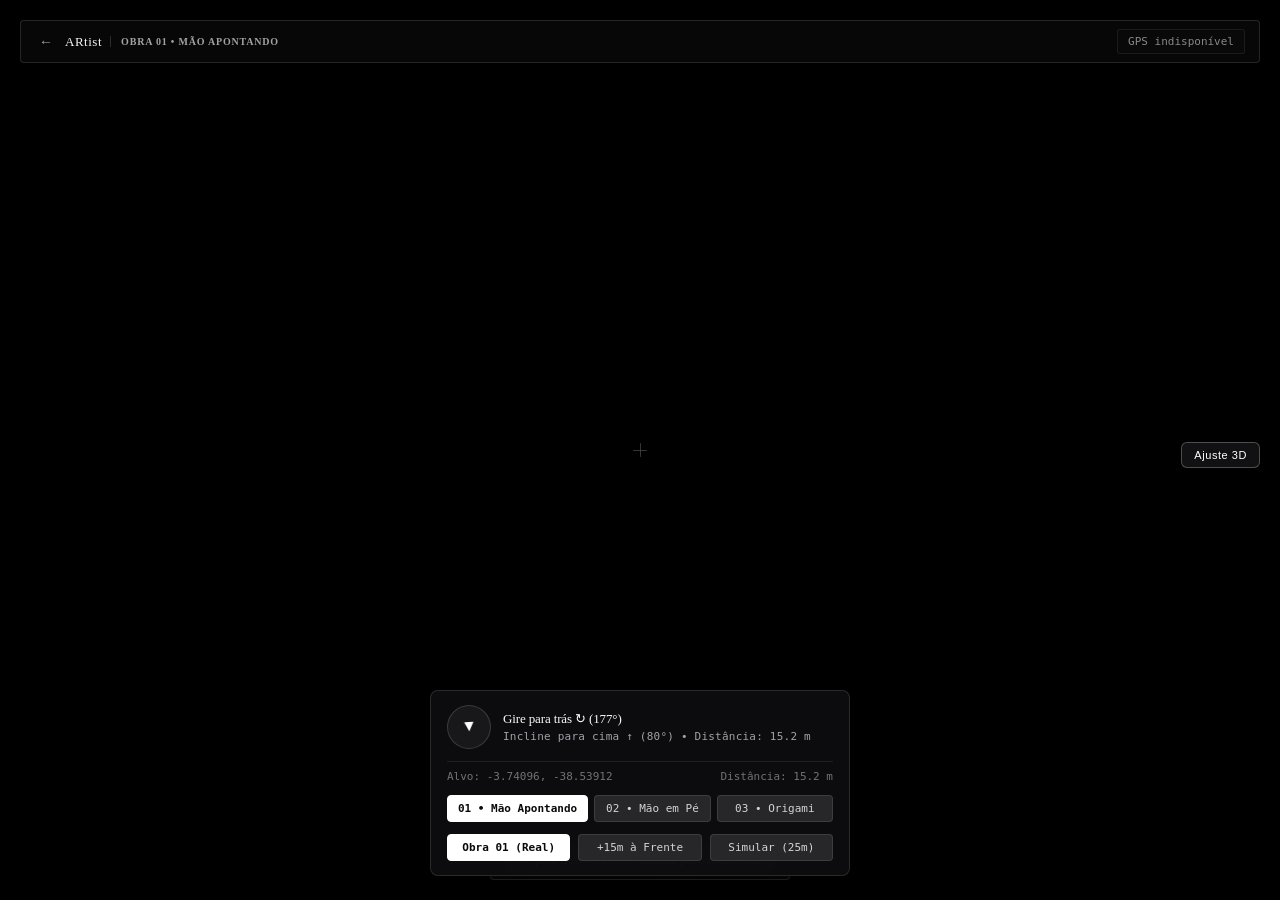
==== commit 54ff9572: "feat: add 3D transform calibration panel and controls for AR models" ====
--- a/test-location.html
+++ b/test-location.html
@@ -33,6 +33,18 @@
       </div>
       <span class="ar-meta-info" id="gps-status-badge">Iniciando sensores...</span>
     </header>
+
+    <div class="ar-transform-toolbar">
+      <button
+        type="button"
+        class="ar-calib-toggle"
+        id="btn-toggle-transform"
+        aria-expanded="false"
+        aria-controls="transform-calib-panel"
+      >
+        Ajuste 3D
+      </button>
+    </div>
 
     <main class="ar-instruction-container">
       <div>
@@ -81,6 +93,13 @@
         <button type="button" class="ar-action-btn" id="btn-target-simulate">Simular (25m)</button>
       </div>
     </footer>
+
+    <aside
+      id="transform-calib-panel"
+      class="ar-calib-panel ar-transform-panel"
+      aria-label="Ferramentas de ajuste 3D"
+      hidden
+    ></aside>
   </div>
 
   <script type="module">
--- a/css/main.css
+++ b/css/main.css
@@ -778,4 +778,147 @@
   display: none;
 }
 
-
+/* --------------------------------------------------------------------------
+   Painel de Calibração 3D (Posição, Escala e Rotação)
+   -------------------------------------------------------------------------- */
+
+.ar-calib-panel[hidden],
+.ar-calib-section[hidden] {
+  display: none;
+}
+
+.ar-transform-toolbar {
+  display: flex;
+  justify-content: flex-end;
+  margin-top: 8px;
+}
+
+.ar-calib-toggle.is-active {
+  background: #ffffff;
+  color: #09090b;
+  border-color: #ffffff;
+  font-weight: 600;
+}
+
+.ar-transform-panel {
+  max-height: 54vh;
+  overflow-y: auto;
+}
+
+.ar-transform-row {
+  display: flex;
+  flex-direction: column;
+  gap: 2px;
+}
+
+.ar-transform-row-header {
+  display: flex;
+  justify-content: space-between;
+  align-items: center;
+  gap: 8px;
+}
+
+.ar-transform-label {
+  font-size: 11px;
+  font-weight: 500;
+  color: #e2e8f0;
+}
+
+.ar-transform-value {
+  font-size: 11px;
+  font-family: ui-monospace, SFMono-Regular, "SF Mono", Menlo, monospace;
+  color: #38bdf8;
+}
+
+.ar-range-slider {
+  --slider-track-size: 0.375rem;
+  --slider-thumb-size: 1.125rem;
+  --slider-track-radius: 999px;
+  --slider-thumb-radius: 50%;
+  --slider-track-color: rgba(255, 255, 255, 0.16);
+  --slider-fill-color: #ffffff;
+  --slider-thumb-color: #ffffff;
+  --slider-direction: to right;
+  --attr-min: attr(min type(<number>), 0);
+  --attr-max: attr(max type(<number>), 100);
+  --control-value: attr(value type(<number>), 50);
+  --slider-progress: calc(
+    progress(var(--control-value), var(--attr-min), var(--attr-max)) * 100%
+  );
+
+  appearance: none;
+  inline-size: 100%;
+  block-size: 2.25rem;
+  margin: 0;
+  padding: 0;
+  border: 0;
+  border-radius: 0;
+  background: transparent;
+  cursor: pointer;
+}
+
+@supports not (opacity: progress(1, 0, 100)) {
+  .ar-range-slider {
+    --slider-progress: calc(
+      (var(--control-value) - var(--attr-min)) /
+      (var(--attr-max) - var(--attr-min)) * 100%
+    );
+  }
+}
+
+.ar-range-slider:focus-visible {
+  outline: 2px solid var(--slider-fill-color);
+  outline-offset: 2px;
+  border-radius: 4px;
+}
+
+/* WebKit / Blink */
+.ar-range-slider::-webkit-slider-runnable-track {
+  block-size: var(--slider-track-size);
+  border: 0;
+  border-radius: var(--slider-track-radius);
+  background: linear-gradient(
+    var(--slider-direction),
+    var(--slider-fill-color) var(--slider-progress),
+    var(--slider-track-color) var(--slider-progress)
+  );
+}
+
+.ar-range-slider::-webkit-slider-thumb {
+  -webkit-appearance: none;
+  appearance: none;
+  inline-size: var(--slider-thumb-size);
+  block-size: var(--slider-thumb-size);
+  margin-block-start: calc(
+    (var(--slider-track-size) - var(--slider-thumb-size)) / 2
+  );
+  border: 0;
+  border-radius: var(--slider-thumb-radius);
+  background: var(--slider-thumb-color);
+  box-shadow: 0 2px 6px rgba(0, 0, 0, 0.5);
+}
+
+/* Firefox */
+.ar-range-slider::-moz-range-track {
+  block-size: var(--slider-track-size);
+  border: 0;
+  border-radius: var(--slider-track-radius);
+  background: var(--slider-track-color);
+}
+
+.ar-range-slider::-moz-range-progress {
+  block-size: var(--slider-track-size);
+  border-radius: var(--slider-track-radius);
+  background: var(--slider-fill-color);
+}
+
+.ar-range-slider::-moz-range-thumb {
+  inline-size: var(--slider-thumb-size);
+  block-size: var(--slider-thumb-size);
+  border: 0;
+  border-radius: var(--slider-thumb-radius);
+  background: var(--slider-thumb-color);
+  box-shadow: 0 2px 6px rgba(0, 0, 0, 0.5);
+}
+
+
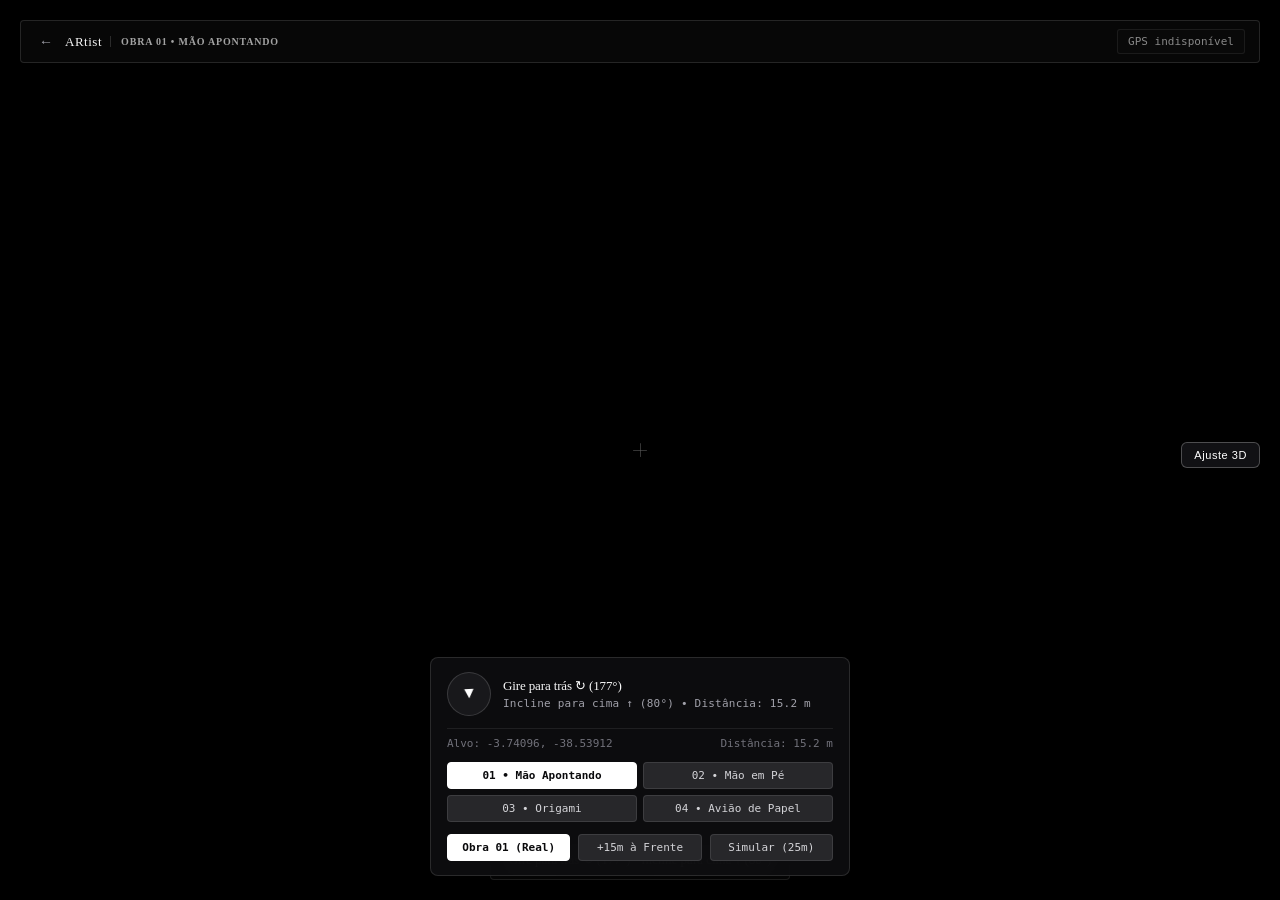
==== commit 067f1f62: "feat: add installation 04 Avião de Papel AR experience" ====
--- a/test-location.html
+++ b/test-location.html
@@ -85,6 +85,7 @@
         <button type="button" class="ar-action-btn is-active" data-installation-id="01">01 • Mão Apontando</button>
         <button type="button" class="ar-action-btn" data-installation-id="02">02 • Mão em Pé</button>
         <button type="button" class="ar-action-btn" data-installation-id="03">03 • Origami</button>
+        <button type="button" class="ar-action-btn" data-installation-id="04">04 • Avião de Papel</button>
       </div>
 
       <div class="ar-location-actions">
@@ -107,7 +108,7 @@
 
     const params = new URLSearchParams(window.location.search);
     const requestedId = params.get('obra');
-    const validIds = ['01', '02', '03'];
+    const validIds = ['01', '02', '03', '04'];
     const initialId = validIds.includes(requestedId) ? requestedId : '01';
 
     if (initialId !== '01') {
--- a/css/main.css
+++ b/css/main.css
@@ -770,7 +770,7 @@
 
 .ar-installation-switcher {
   display: grid;
-  grid-template-columns: repeat(3, 1fr);
+  grid-template-columns: repeat(2, 1fr);
   gap: 6px;
 }
 
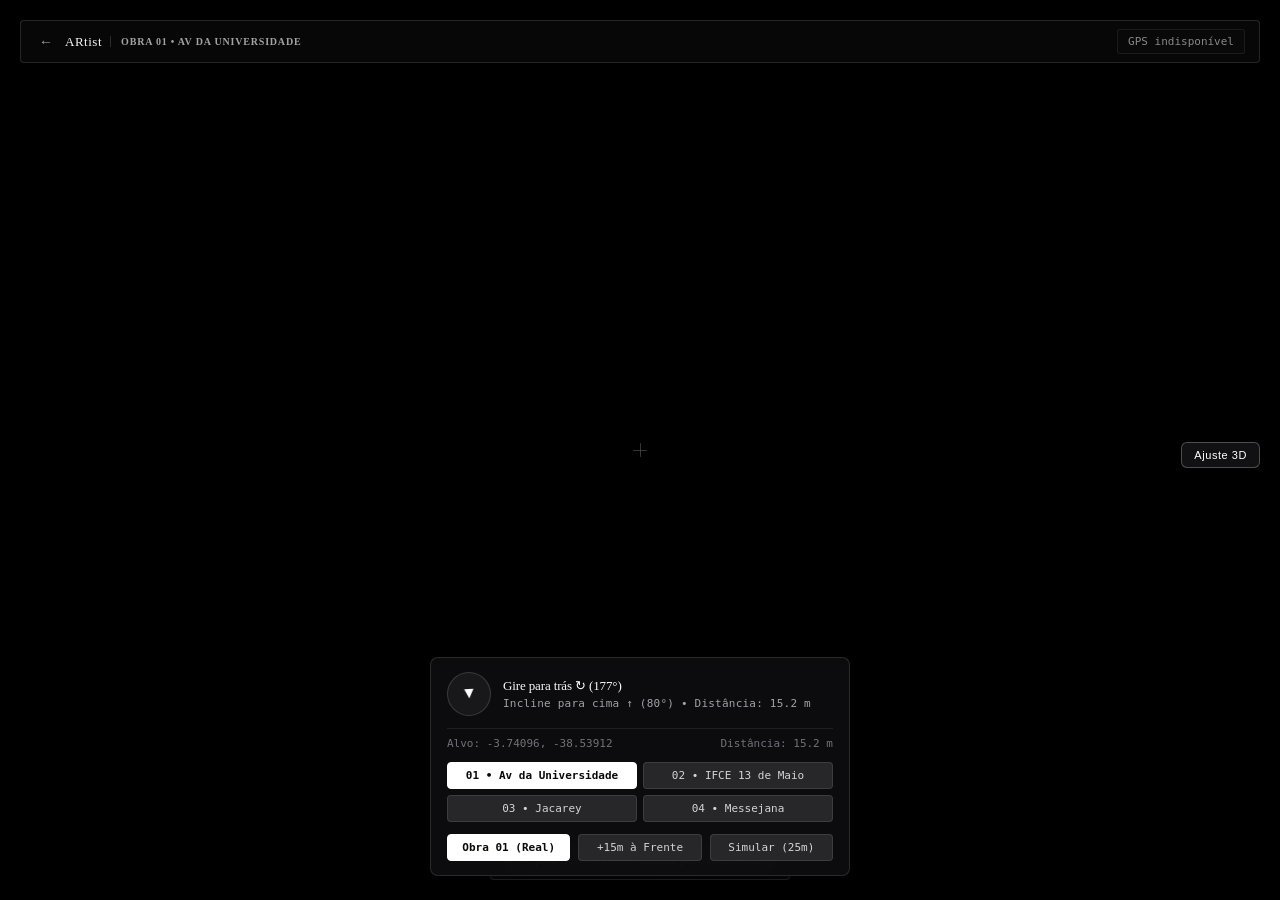
==== commit 398c0628: "Refactor: alteração do nome das obras" ====
--- a/test-location.html
+++ b/test-location.html
@@ -29,7 +29,7 @@
       <div class="ar-header-group">
         <a href="index.html" class="ar-back-link" aria-label="Voltar ao início">←</a>
         <h1 class="ar-title">ARtist</h1>
-        <span class="ar-badge" id="installation-badge">Obra 01 • Mão Apontando</span>
+        <span class="ar-badge" id="installation-badge">Obra 01 • Av da Universidade</span>
       </div>
       <span class="ar-meta-info" id="gps-status-badge">Iniciando sensores...</span>
     </header>
@@ -82,10 +82,10 @@
       </div>
 
       <div class="ar-installation-switcher" role="group" aria-label="Selecionar obra 3D">
-        <button type="button" class="ar-action-btn is-active" data-installation-id="01">01 • Mão Apontando</button>
-        <button type="button" class="ar-action-btn" data-installation-id="02">02 • Mão em Pé</button>
-        <button type="button" class="ar-action-btn" data-installation-id="03">03 • Origami</button>
-        <button type="button" class="ar-action-btn" data-installation-id="04">04 • Avião de Papel</button>
+        <button type="button" class="ar-action-btn is-active" data-installation-id="01">01 • Av da Universidade</button>
+        <button type="button" class="ar-action-btn" data-installation-id="02">02 • IFCE 13 de Maio</button>
+        <button type="button" class="ar-action-btn" data-installation-id="03">03 • Jacarey</button>
+        <button type="button" class="ar-action-btn" data-installation-id="04">04 • Messejana</button>
       </div>
 
       <div class="ar-location-actions">
--- a/css/main.css
+++ b/css/main.css
@@ -23,27 +23,7 @@
 }
 
 /* --------------------------------------------------------------------------
-   Estrutura de Câmera e Canvas 3D
-   O AR.js calcula a proporção geométrica 1:1 via inline styles.
-   O CSS garante z-index e posicionamento sem achatar o aspecto.
-   -------------------------------------------------------------------------- */
-
-#arjs-video {
-  position: absolute !important;
-  top: 0;
-  left: 0;
-  z-index: 1 !important;
-}
-
-/* Evita que vídeos de textura (assets) apareçam sobre o feed da câmera */
-a-assets video,
-#overlay-video {
-  display: none !important;
-  position: static !important;
-}
-
-/* --------------------------------------------------------------------------
-   Suporte Específico para LocAR (Three.js puro)
+   Suporte para LocAR (Three.js puro)
    -------------------------------------------------------------------------- */
 body.locar-mode {
   background: transparent !important;
@@ -68,21 +48,6 @@
   height: 100%;
   z-index: 2;
   pointer-events: none;
-}
-
-canvas.a-canvas {
-  position: absolute !important;
-  top: 0;
-  left: 0;
-  z-index: 2 !important;
-  background-color: transparent !important;
-}
-
-/* Ocultar elementos padrão do A-Frame */
-.a-enter-vr,
-.a-enter-ar,
-.a-orientation-modal {
-  display: none !important;
 }
 
 /* --------------------------------------------------------------------------
@@ -176,45 +141,6 @@
 }
 
 /* --------------------------------------------------------------------------
-   Carregador NFT (AR.js)
-   Design minimalista, sem loaders coloridos ou animações chamativas
-   -------------------------------------------------------------------------- */
-
-.arjs-loader {
-  position: fixed;
-  inset: 0;
-  background-color: #0c0c0e;
-  z-index: 99999;
-  display: flex;
-  flex-direction: column;
-  justify-content: center;
-  align-items: center;
-  gap: 10px;
-  padding: 24px;
-  transition: opacity 0.35s ease, visibility 0.35s ease;
-}
-
-.arjs-loader.is-hidden {
-  opacity: 0;
-  visibility: hidden;
-  pointer-events: none;
-}
-
-.arjs-loader-title {
-  font-size: 14px;
-  font-weight: 500;
-  letter-spacing: -0.01em;
-  color: #fafafa;
-}
-
-.arjs-loader-detail {
-  font-size: 11px;
-  font-family: ui-monospace, SFMono-Regular, "SF Mono", Menlo, monospace;
-  color: #71717a;
-  letter-spacing: 0.04em;
-}
-
-/* --------------------------------------------------------------------------
    HUD de Orientação Espacial e Navegação (Location AR)
    Design minimalista, contraste limpo e transições suaves
    -------------------------------------------------------------------------- */
@@ -436,8 +362,7 @@
 }
 
 /* --------------------------------------------------------------------------
-   Painel de Ajuste Fino e Calibração WebAR NFT
-   Permite ajuste milimétrico de tamanho e posição em tempo real no mobile
+   Painel de Calibração e Ajuste Fino WebAR
    -------------------------------------------------------------------------- */
 
 .ar-calib-toggle {
@@ -486,12 +411,6 @@
   transition: transform 0.25s cubic-bezier(0.16, 1, 0.3, 1), opacity 0.25s ease;
 }
 
-.ar-calib-panel.is-hidden {
-  opacity: 0;
-  pointer-events: none;
-  transform: translateY(20px);
-}
-
 .ar-calib-header {
   display: flex;
   justify-content: space-between;
@@ -518,30 +437,6 @@
   cursor: pointer;
 }
 
-.ar-calib-grid {
-  display: flex;
-  flex-direction: column;
-  gap: 8px;
-}
-
-.ar-calib-row {
-  display: flex;
-  justify-content: space-between;
-  align-items: center;
-  gap: 10px;
-}
-
-.ar-calib-label {
-  font-size: 11px;
-  color: #cbd5e1;
-  font-weight: 500;
-}
-
-.ar-calib-actions {
-  display: flex;
-  gap: 6px;
-}
-
 .ar-calib-btn {
   background: rgba(255, 255, 255, 0.08);
   border: 1px solid rgba(255, 255, 255, 0.18);
@@ -621,47 +516,6 @@
   display: flex;
   flex-direction: column;
   gap: 8px;
-}
-
-.ar-calib-section.is-hidden {
-  display: none;
-}
-
-.ar-calib-presets {
-  display: grid;
-  grid-template-columns: repeat(3, 1fr);
-  gap: 6px;
-  margin-bottom: 4px;
-}
-
-.ar-calib-preset-btn {
-  background: rgba(255, 255, 255, 0.06);
-  border: 1px solid rgba(255, 255, 255, 0.15);
-  color: #cbd5e1;
-  font-size: 10px;
-  font-weight: 500;
-  padding: 8px 4px;
-  border-radius: 6px;
-  cursor: pointer;
-  text-align: center;
-  transition: all 0.15s ease;
-}
-
-.ar-calib-preset-btn.is-active {
-  background: rgba(59, 130, 246, 0.25);
-  border-color: rgba(59, 130, 246, 0.7);
-  color: #ffffff;
-  font-weight: 600;
-}
-
-.ar-calib-val-badge {
-  font-family: ui-monospace, SFMono-Regular, monospace;
-  font-size: 10px;
-  background: rgba(255, 255, 255, 0.08);
-  padding: 2px 6px;
-  border-radius: 4px;
-  color: #38bdf8;
-  margin-left: 4px;
 }
 
 /* --------------------------------------------------------------------------
